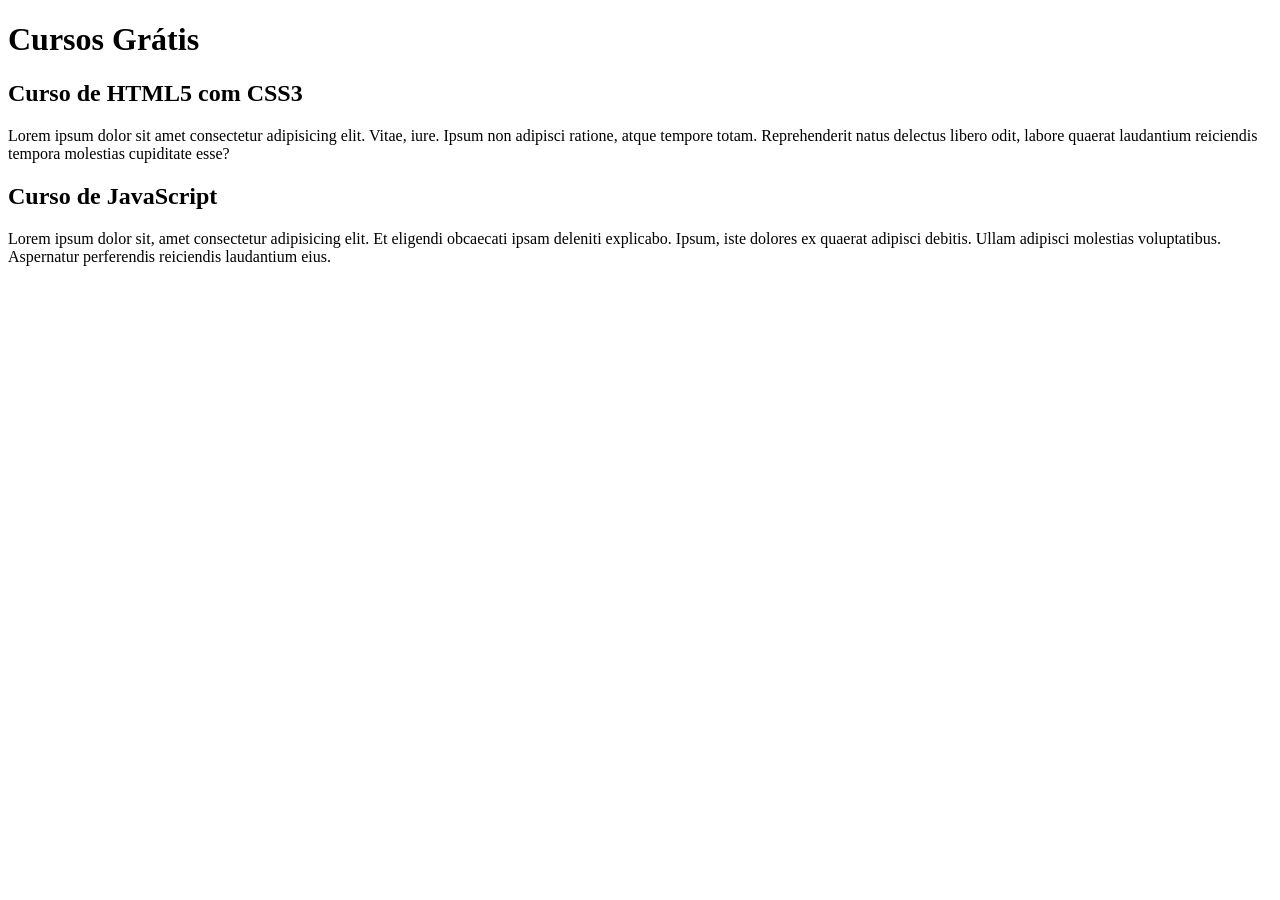
==== index.html @ ca3aa0fc "comecei a escrever o conteúdo" ====
<!DOCTYPE html>
<html lang="pt-br">
<head>
    <meta charset="UTF-8">
    <meta name="viewport" content="width=device-width, initial-scale=1.0">
    <title>Titulo do Site</title>
</head>
<body>
    <main>
        <head>
            <h1>Cursos Grátis</h1>
        </head>
        <article> 
            <h2>Curso de HTML5 com CSS3</h2>
            <p>Lorem ipsum dolor sit amet consectetur adipisicing elit. Vitae, iure. Ipsum non adipisci ratione, atque tempore totam. Reprehenderit natus delectus libero odit, labore quaerat laudantium reiciendis tempora molestias cupiditate esse?</p>
        </article>
        <article>
            <h2>Curso de JavaScript</h2>
            <p>Lorem ipsum dolor sit, amet consectetur adipisicing elit. Et eligendi obcaecati ipsam deleniti explicabo. Ipsum, iste dolores ex quaerat adipisci debitis. Ullam adipisci molestias voluptatibus. Aspernatur perferendis reiciendis laudantium eius.</p>
        </article>
    </main>  
</body>
</html>
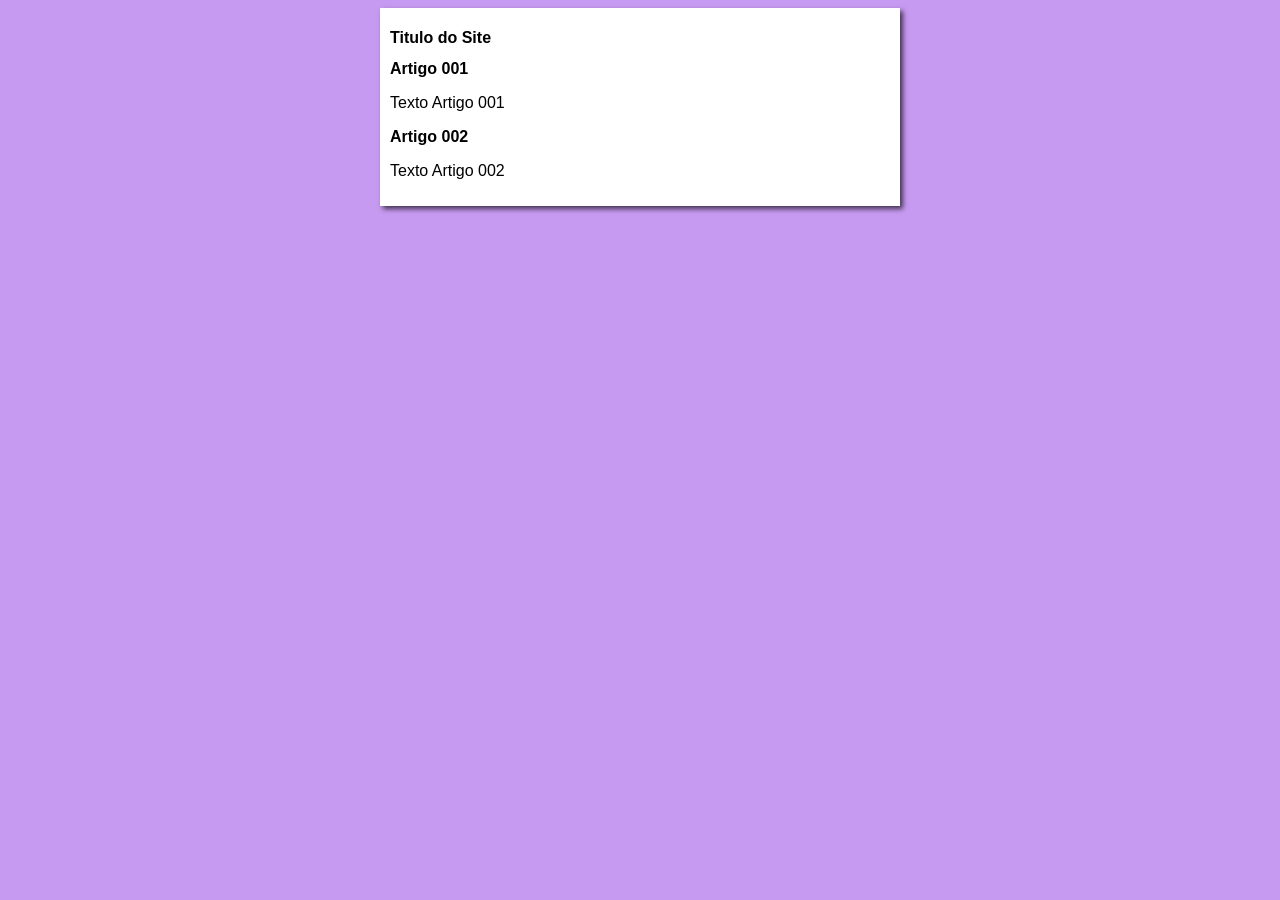
==== commit f685a505: "iniciei o disign" ====
--- a/index.html
+++ b/index.html
@@ -4,19 +4,20 @@
     <meta charset="UTF-8">
     <meta name="viewport" content="width=device-width, initial-scale=1.0">
     <title>Titulo do Site</title>
+    <link rel="stylesheet" href="estilos/style.css">
 </head>
 <body>
     <main>
         <head>
-            <h1>Cursos Grátis</h1>
+            <h1>Titulo do Site</h1>
         </head>
         <article> 
-            <h2>Curso de HTML5 com CSS3</h2>
-            <p>Lorem ipsum dolor sit amet consectetur adipisicing elit. Vitae, iure. Ipsum non adipisci ratione, atque tempore totam. Reprehenderit natus delectus libero odit, labore quaerat laudantium reiciendis tempora molestias cupiditate esse?</p>
+            <h2>Artigo 001</h2>
+            <p>Texto Artigo 001</p>
         </article>
         <article>
-            <h2>Curso de JavaScript</h2>
-            <p>Lorem ipsum dolor sit, amet consectetur adipisicing elit. Et eligendi obcaecati ipsam deleniti explicabo. Ipsum, iste dolores ex quaerat adipisci debitis. Ullam adipisci molestias voluptatibus. Aspernatur perferendis reiciendis laudantium eius.</p>
+            <h2>Artigo 002</h2>
+            <p>Texto Artigo 002</p>
         </article>
     </main>  
 </body>
--- a/estilos/style.css
+++ b/estilos/style.css
@@ -0,0 +1,17 @@
+*{
+    font-family: Arial, Helvetica, sans-serif;
+    font-size: 16px;
+}
+
+body {
+    background-color: rgb(199, 154, 241);
+
+}
+
+main{
+    background-color: white;
+    width: 500px;
+    margin: auto;
+    padding: 10px;
+    box-shadow: 3px 3px 5px rgba(0, 0, 0, 0.671);
+}
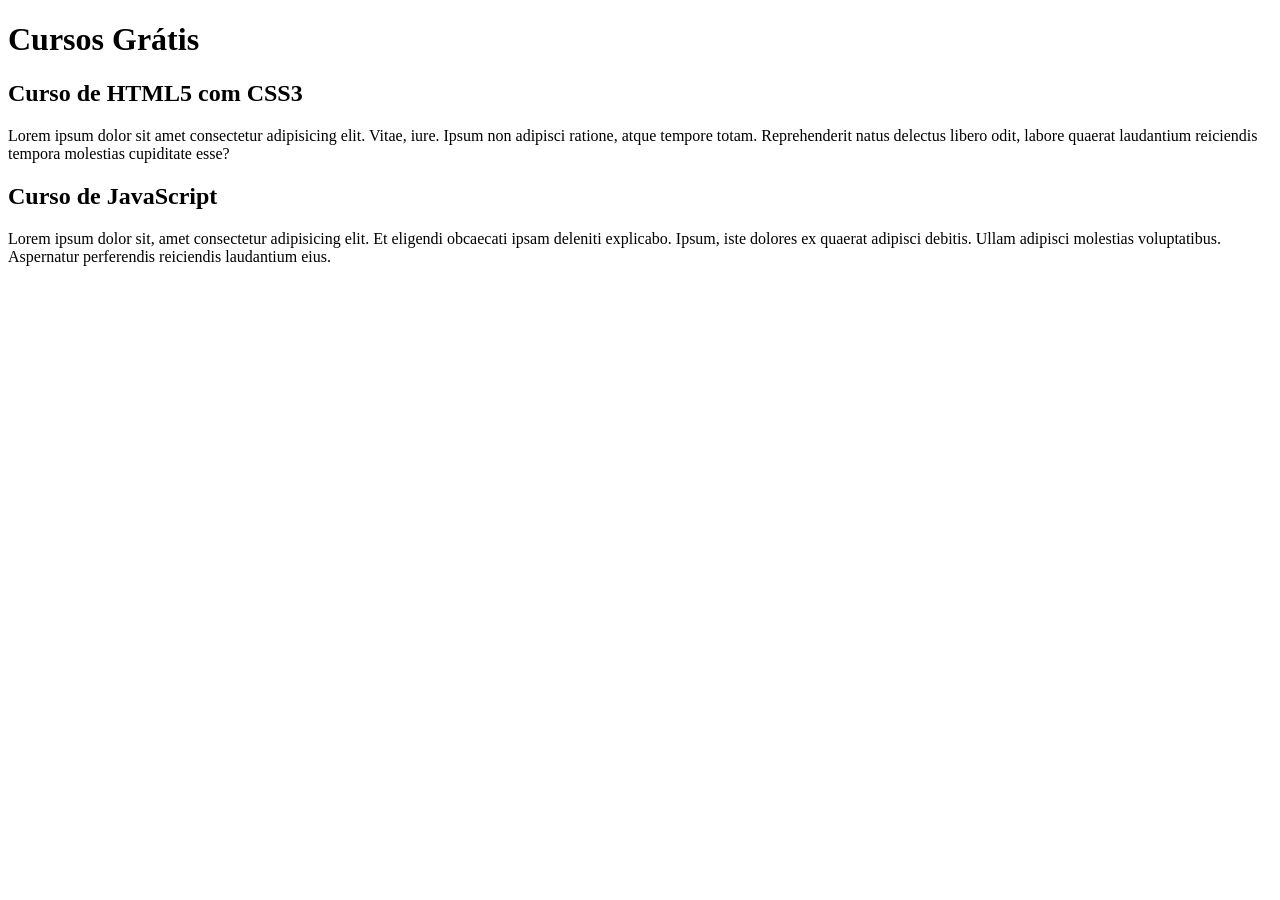
==== commit 0229292f: "Update index.html" ====
--- a/index.html
+++ b/index.html
@@ -3,21 +3,20 @@
 <head>
     <meta charset="UTF-8">
     <meta name="viewport" content="width=device-width, initial-scale=1.0">
-    <title>Titulo do Site</title>
-    <link rel="stylesheet" href="estilos/style.css">
+    <title>Site Cursoevideo</title>
 </head>
 <body>
     <main>
         <head>
-            <h1>Titulo do Site</h1>
+            <h1>Cursos Grátis</h1>
         </head>
         <article> 
-            <h2>Artigo 001</h2>
-            <p>Texto Artigo 001</p>
+            <h2>Curso de HTML5 com CSS3</h2>
+            <p>Lorem ipsum dolor sit amet consectetur adipisicing elit. Vitae, iure. Ipsum non adipisci ratione, atque tempore totam. Reprehenderit natus delectus libero odit, labore quaerat laudantium reiciendis tempora molestias cupiditate esse?</p>
         </article>
         <article>
-            <h2>Artigo 002</h2>
-            <p>Texto Artigo 002</p>
+            <h2>Curso de JavaScript</h2>
+            <p>Lorem ipsum dolor sit, amet consectetur adipisicing elit. Et eligendi obcaecati ipsam deleniti explicabo. Ipsum, iste dolores ex quaerat adipisci debitis. Ullam adipisci molestias voluptatibus. Aspernatur perferendis reiciendis laudantium eius.</p>
         </article>
     </main>  
 </body>
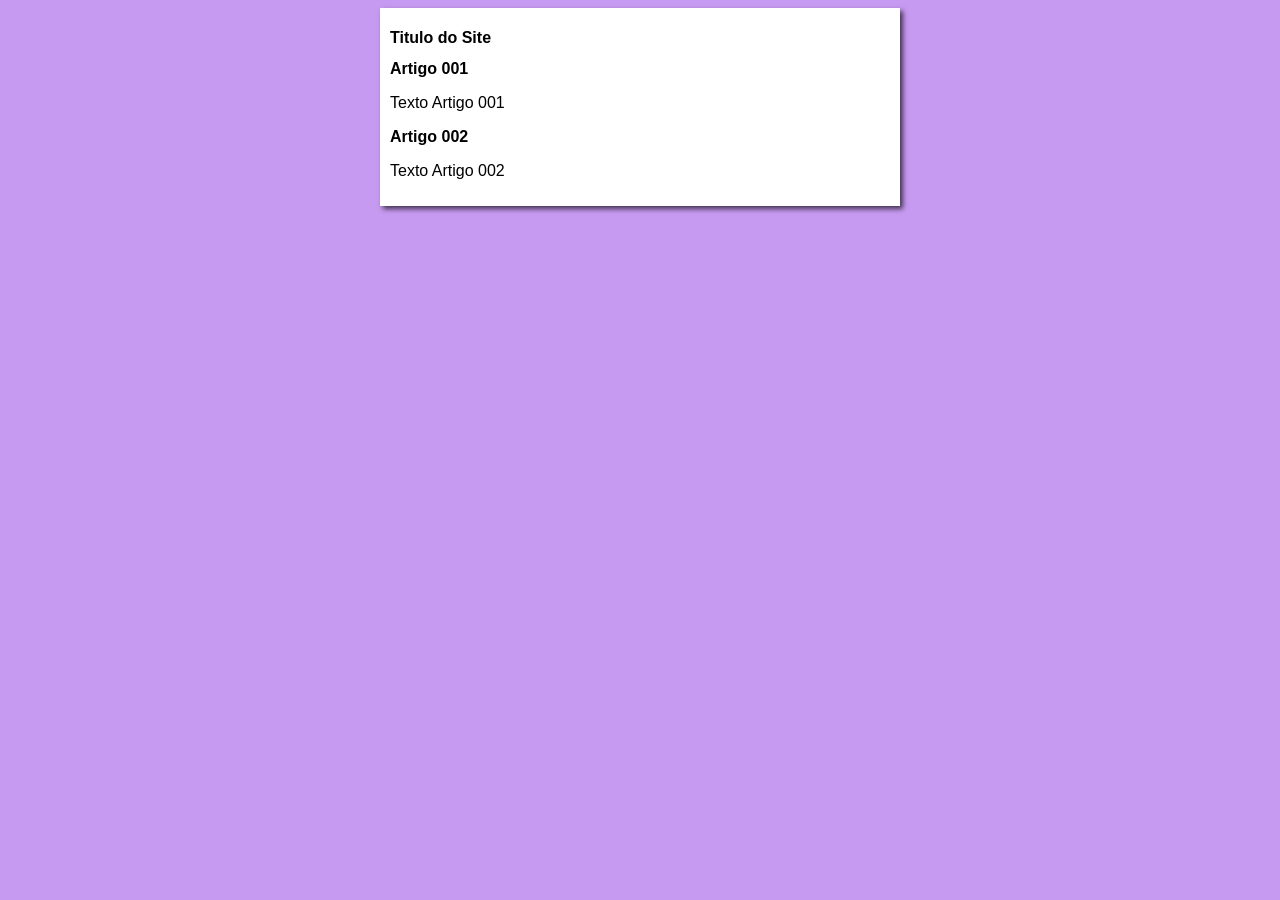
==== commit c64e57bc: "Update index.html" ====
--- a/index.html
+++ b/index.html
@@ -3,20 +3,21 @@
 <head>
     <meta charset="UTF-8">
     <meta name="viewport" content="width=device-width, initial-scale=1.0">
-    <title>Site Cursoevideo</title>
+    <title>Curso em Vídeo</title>
+    <link rel="stylesheet" href="estilos/style.css">
 </head>
 <body>
     <main>
         <head>
-            <h1>Cursos Grátis</h1>
+            <h1>Titulo do Site</h1>
         </head>
         <article> 
-            <h2>Curso de HTML5 com CSS3</h2>
-            <p>Lorem ipsum dolor sit amet consectetur adipisicing elit. Vitae, iure. Ipsum non adipisci ratione, atque tempore totam. Reprehenderit natus delectus libero odit, labore quaerat laudantium reiciendis tempora molestias cupiditate esse?</p>
+            <h2>Artigo 001</h2>
+            <p>Texto Artigo 001</p>
         </article>
         <article>
-            <h2>Curso de JavaScript</h2>
-            <p>Lorem ipsum dolor sit, amet consectetur adipisicing elit. Et eligendi obcaecati ipsam deleniti explicabo. Ipsum, iste dolores ex quaerat adipisci debitis. Ullam adipisci molestias voluptatibus. Aspernatur perferendis reiciendis laudantium eius.</p>
+            <h2>Artigo 002</h2>
+            <p>Texto Artigo 002</p>
         </article>
     </main>  
 </body>
--- a/estilos/style.css
+++ b/estilos/style.css
@@ -0,0 +1,17 @@
+*{
+    font-family: Arial, Helvetica, sans-serif;
+    font-size: 16px;
+}
+
+body {
+    background-color: rgb(199, 154, 241);
+
+}
+
+main{
+    background-color: white;
+    width: 500px;
+    margin: auto;
+    padding: 10px;
+    box-shadow: 3px 3px 5px rgba(0, 0, 0, 0.671);
+}
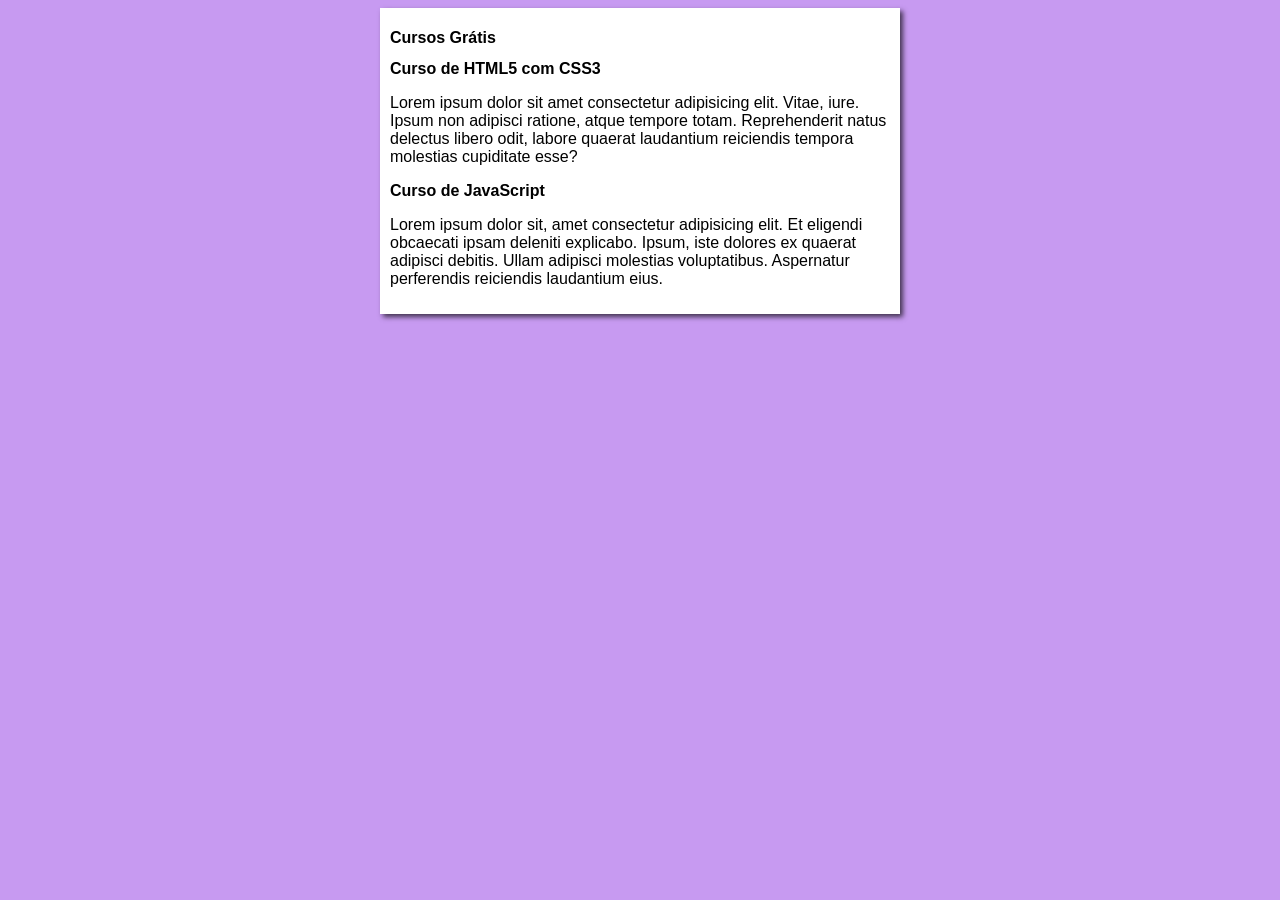
==== commit b9339430: "Merge branch 'design'" ====
--- a/index.html
+++ b/index.html
@@ -9,15 +9,15 @@
 <body>
     <main>
         <head>
-            <h1>Titulo do Site</h1>
+            <h1>Cursos Grátis</h1>
         </head>
         <article> 
-            <h2>Artigo 001</h2>
-            <p>Texto Artigo 001</p>
+            <h2>Curso de HTML5 com CSS3</h2>
+            <p>Lorem ipsum dolor sit amet consectetur adipisicing elit. Vitae, iure. Ipsum non adipisci ratione, atque tempore totam. Reprehenderit natus delectus libero odit, labore quaerat laudantium reiciendis tempora molestias cupiditate esse?</p>
         </article>
         <article>
-            <h2>Artigo 002</h2>
-            <p>Texto Artigo 002</p>
+            <h2>Curso de JavaScript</h2>
+            <p>Lorem ipsum dolor sit, amet consectetur adipisicing elit. Et eligendi obcaecati ipsam deleniti explicabo. Ipsum, iste dolores ex quaerat adipisci debitis. Ullam adipisci molestias voluptatibus. Aspernatur perferendis reiciendis laudantium eius.</p>
         </article>
     </main>  
 </body>
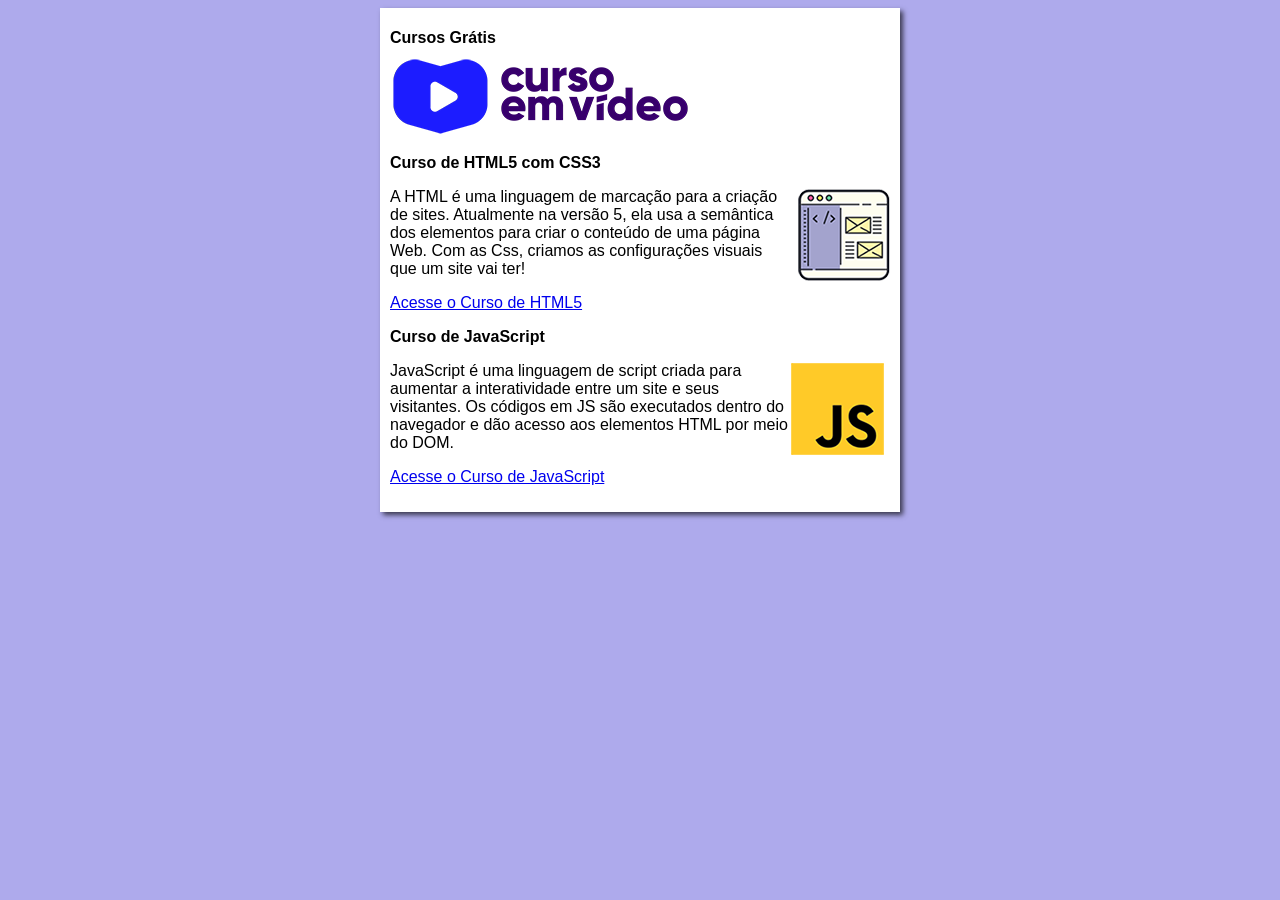
==== commit a92d9b0e: "adicionado videos" ====
--- a/index.html
+++ b/index.html
@@ -10,14 +10,19 @@
     <main>
         <head>
             <h1>Cursos Grátis</h1>
+            <img src="imagem/curso-em-video-cor.png" alt="Curso em Video">
         </head>
         <article> 
             <h2>Curso de HTML5 com CSS3</h2>
-            <p>Lorem ipsum dolor sit amet consectetur adipisicing elit. Vitae, iure. Ipsum non adipisci ratione, atque tempore totam. Reprehenderit natus delectus libero odit, labore quaerat laudantium reiciendis tempora molestias cupiditate esse?</p>
+            <img class="lado" src="imagem/curso-html-css.png" alt="Curso HTML">
+            <p>A HTML é uma linguagem de marcação para a criação  de sites. Atualmente na versão 5, ela usa a semântica dos elementos para criar o conteúdo de uma página Web. Com as Css, criamos as configurações visuais que um site vai ter!</p>
+            <P><a href="curso-html.html">Acesse o Curso de HTML5</a></P>
         </article>
         <article>
             <h2>Curso de JavaScript</h2>
-            <p>Lorem ipsum dolor sit, amet consectetur adipisicing elit. Et eligendi obcaecati ipsam deleniti explicabo. Ipsum, iste dolores ex quaerat adipisci debitis. Ullam adipisci molestias voluptatibus. Aspernatur perferendis reiciendis laudantium eius.</p>
+            <img class="lado" src="imagem/curso-javascript.png" alt="Curso JS">
+            <p>JavaScript é uma linguagem de script criada para aumentar a interatividade entre um site e seus visitantes. Os códigos em JS são executados dentro do navegador e dão acesso aos elementos HTML por meio do DOM.</p>
+            <p><a href="curso-js.html">Acesse o Curso de JavaScript</a></p>
         </article>
     </main>  
 </body>
--- a/estilos/style.css
+++ b/estilos/style.css
@@ -4,10 +4,14 @@
 }
 
 body {
-    background-color: rgb(199, 154, 241);
+    background-color: rgb(174, 170, 236);
 
 }
 
+
+img.lado {
+    float: right;
+}
 main{
     background-color: white;
     width: 500px;
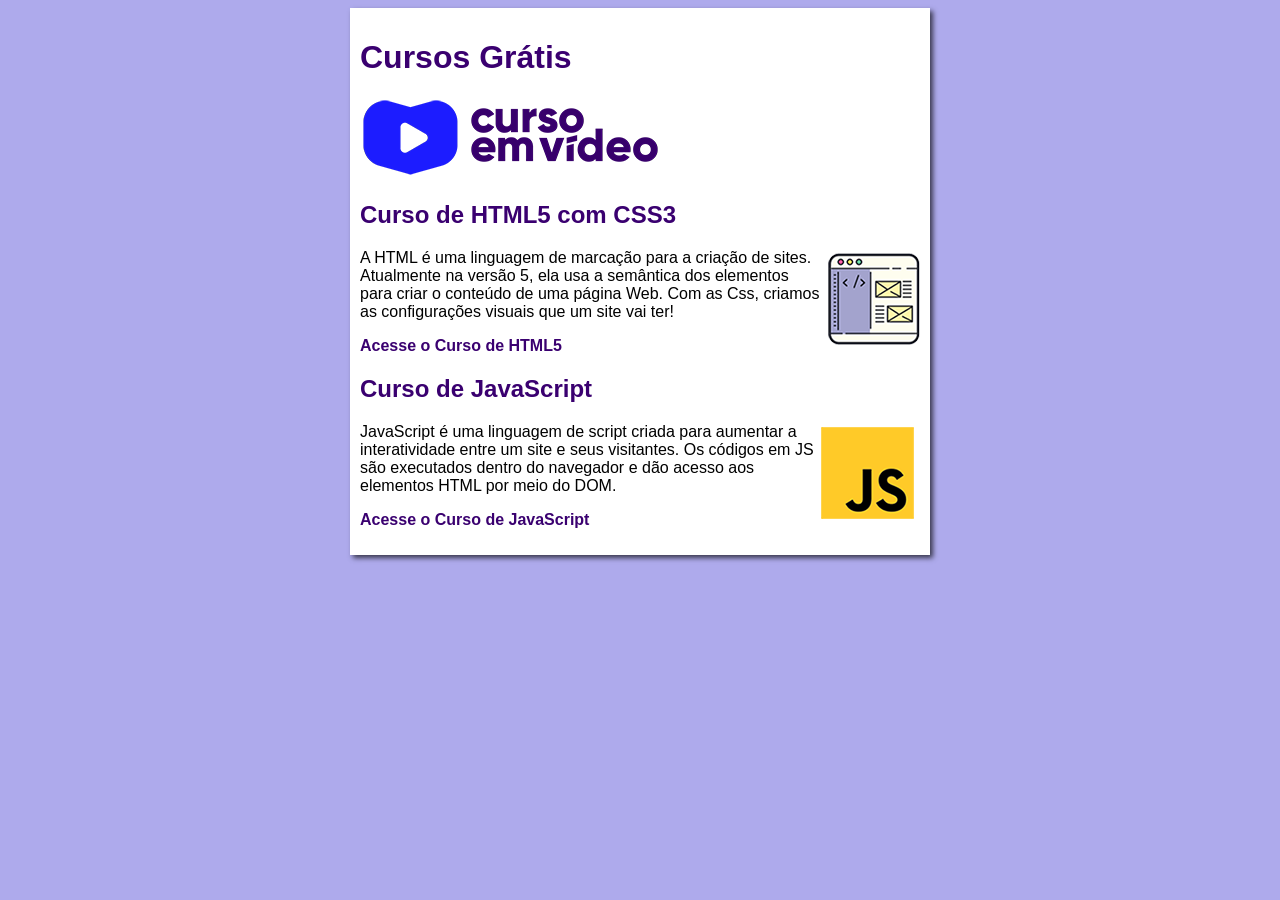
==== commit e734de05: "ajustes no site foi retirado os links na pagina e colocado para ir direto para o Youtube" ====
--- a/index.html
+++ b/index.html
@@ -16,13 +16,13 @@
             <h2>Curso de HTML5 com CSS3</h2>
             <img class="lado" src="imagem/curso-html-css.png" alt="Curso HTML">
             <p>A HTML é uma linguagem de marcação para a criação  de sites. Atualmente na versão 5, ela usa a semântica dos elementos para criar o conteúdo de uma página Web. Com as Css, criamos as configurações visuais que um site vai ter!</p>
-            <P><a href="curso-html.html">Acesse o Curso de HTML5</a></P>
+            <P><a href="https://youtu.be/riSVzwlSnhw?si=9Z4fOEPzsVfPwQlV">Acesse o Curso de HTML5</a></P>
         </article>
         <article>
             <h2>Curso de JavaScript</h2>
             <img class="lado" src="imagem/curso-javascript.png" alt="Curso JS">
             <p>JavaScript é uma linguagem de script criada para aumentar a interatividade entre um site e seus visitantes. Os códigos em JS são executados dentro do navegador e dão acesso aos elementos HTML por meio do DOM.</p>
-            <p><a href="curso-js.html">Acesse o Curso de JavaScript</a></p>
+            <p><a href="https://youtu.be/Ptbk2af68e8?si=rJLNJAmgfFIdcCoW">Acesse o Curso de JavaScript</a></p>
         </article>
     </main>  
 </body>
--- a/estilos/style.css
+++ b/estilos/style.css
@@ -14,8 +14,31 @@
 }
 main{
     background-color: white;
-    width: 500px;
+    width: 560px;
     margin: auto;
     padding: 10px;
     box-shadow: 3px 3px 5px rgba(0, 0, 0, 0.671);
+}
+
+h1 {
+    font-size: 2em;
+    color: rgb(58, 0, 112);
+    
+}
+
+h2 {
+    font-size: 1.5em;
+    color: rgb(58, 0, 112);
+    
+}
+
+a {
+    text-decoration: none;
+    font-weight: bold;
+    color: rgb(58, 0, 112);
+}
+
+a:hover {
+    text-decoration: underline;
+    color: rgb(26, 26, 255);
 }
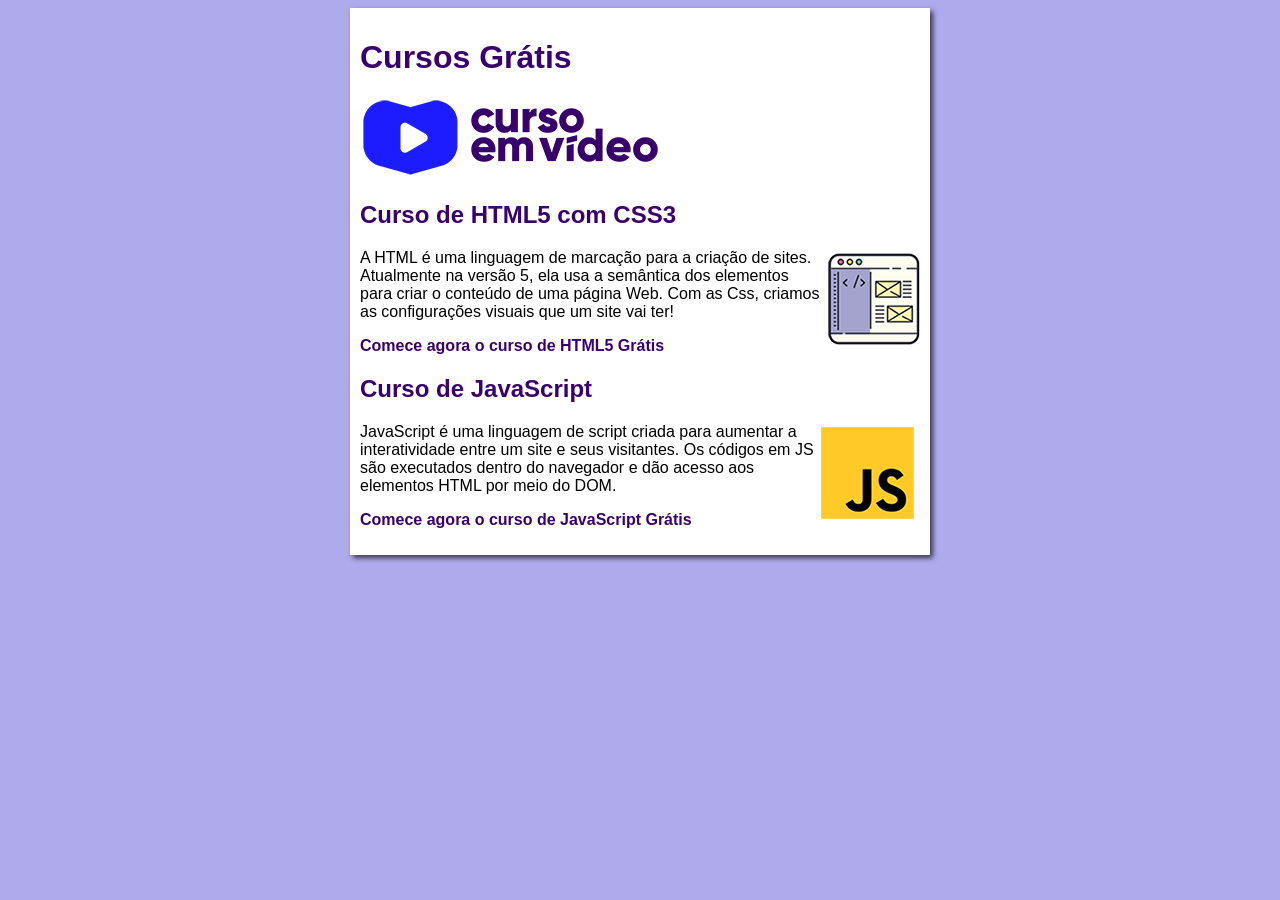
==== commit da0c40d7: "Ultimo projeto" ====
--- a/index.html
+++ b/index.html
@@ -16,13 +16,13 @@
             <h2>Curso de HTML5 com CSS3</h2>
             <img class="lado" src="imagem/curso-html-css.png" alt="Curso HTML">
             <p>A HTML é uma linguagem de marcação para a criação  de sites. Atualmente na versão 5, ela usa a semântica dos elementos para criar o conteúdo de uma página Web. Com as Css, criamos as configurações visuais que um site vai ter!</p>
-            <P><a href="https://youtu.be/riSVzwlSnhw?si=9Z4fOEPzsVfPwQlV">Acesse o Curso de HTML5</a></P>
+            <P><a href="https://youtu.be/riSVzwlSnhw?si=9Z4fOEPzsVfPwQlV">Comece agora o curso de HTML5 Grátis</a></P>
         </article>
         <article>
             <h2>Curso de JavaScript</h2>
             <img class="lado" src="imagem/curso-javascript.png" alt="Curso JS">
             <p>JavaScript é uma linguagem de script criada para aumentar a interatividade entre um site e seus visitantes. Os códigos em JS são executados dentro do navegador e dão acesso aos elementos HTML por meio do DOM.</p>
-            <p><a href="https://youtu.be/Ptbk2af68e8?si=rJLNJAmgfFIdcCoW">Acesse o Curso de JavaScript</a></p>
+            <p><a href="https://youtu.be/Ptbk2af68e8?si=rJLNJAmgfFIdcCoW">Comece agora o curso de JavaScript Grátis</a></p>
         </article>
     </main>  
 </body>
--- a/estilos/style.css
+++ b/estilos/style.css
@@ -1,11 +1,11 @@
 *{
-    font-family: Arial, Helvetica, sans-serif;
+    font-family: 'Poppins', sans-serif;
     font-size: 16px;
 }
 
 body {
     background-color: rgb(174, 170, 236);
-
+    
 }
 
 
@@ -29,7 +29,7 @@
 h2 {
     font-size: 1.5em;
     color: rgb(58, 0, 112);
-    
+
 }
 
 a {
